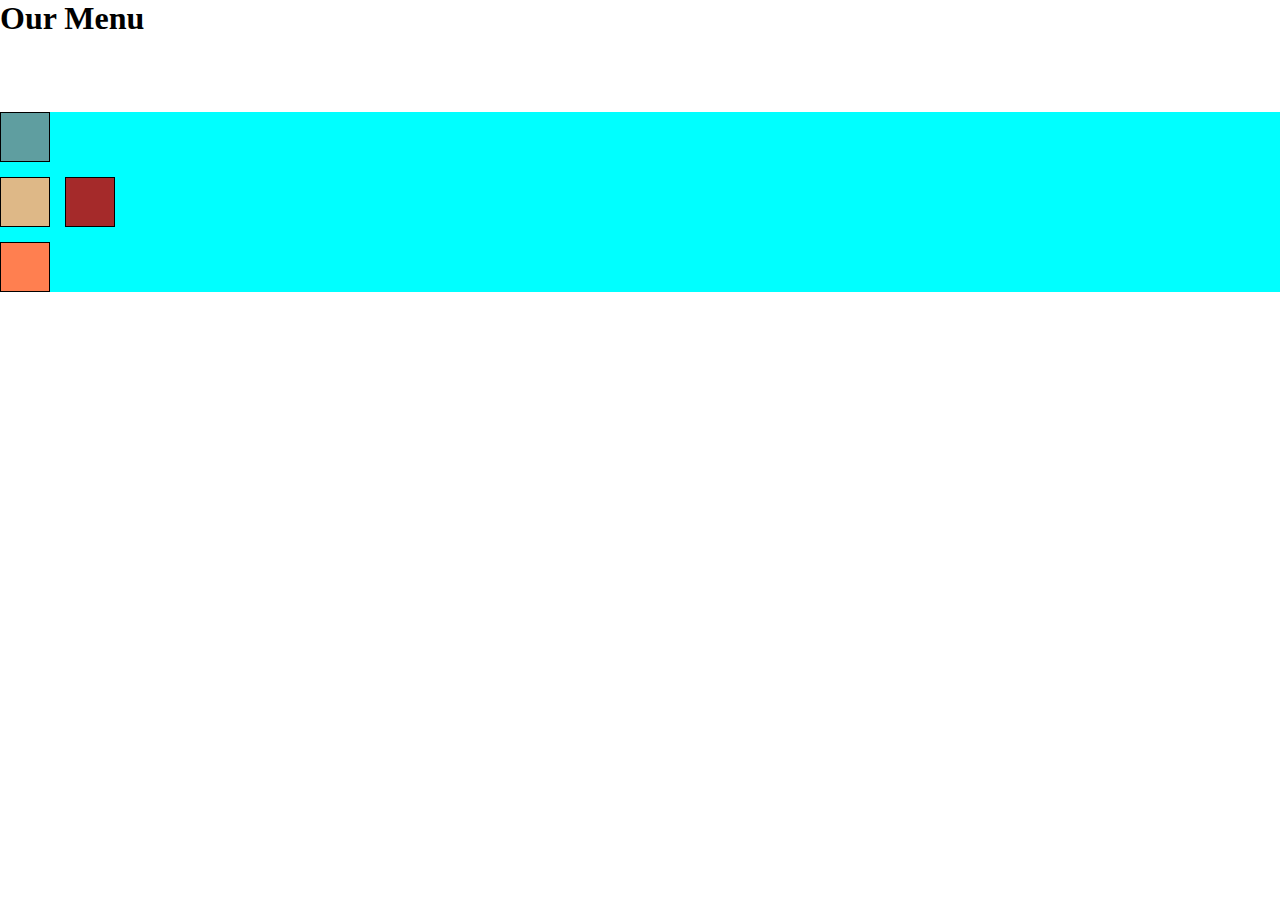
==== module2-solution/index.html @ 9a940c93 "Started module 2 assignment." ====
<!DOCTYPE html>
<html lang="en">
    <head>
        <meta charset="utf-8">
        <meta http-equiv="X-UA-Compatible" content="IE=edge">
        <meta name="viewport" content="width=device-width, initial-scale=1">
        <title>Assignment 2 Solution for Module 2</title>
        <link rel="stylesheet" href="css/styles.css">
    </head>
    <body>
        <h1>Our Menu</h1>

        <div id="container">
            <p id="p1"></p>
            <p id="p2"></p>
            <p id="p3"></p>
            <p id="p4"></p>
        </div>
    </body>
</html>
---- module2-solution/css/styles.css ----
* {
  box-sizing: border-box;
  margin: 0;
  padding: 0;
}
h1 {
  margin-bottom: 15px;
}

div#container {
  background-color: #00FFFF;
  position: relative;
  top: 60px
}
p {
  width: 50px;
  height: 50px;
  border: 1px solid black;
  margin-bottom: 15px;
}
#p1 {
  background-color: #A52A2A;
  position: relative;
  top: 65px;
  left: 65px;
}
#p2 {
  background-color: #DEB887;
}
#p3 {
  background-color: #5F9EA0;
  position: absolute;
  top: 0;
  left: 0;

}
#p4 {
  background-color: #FF7F50;
}
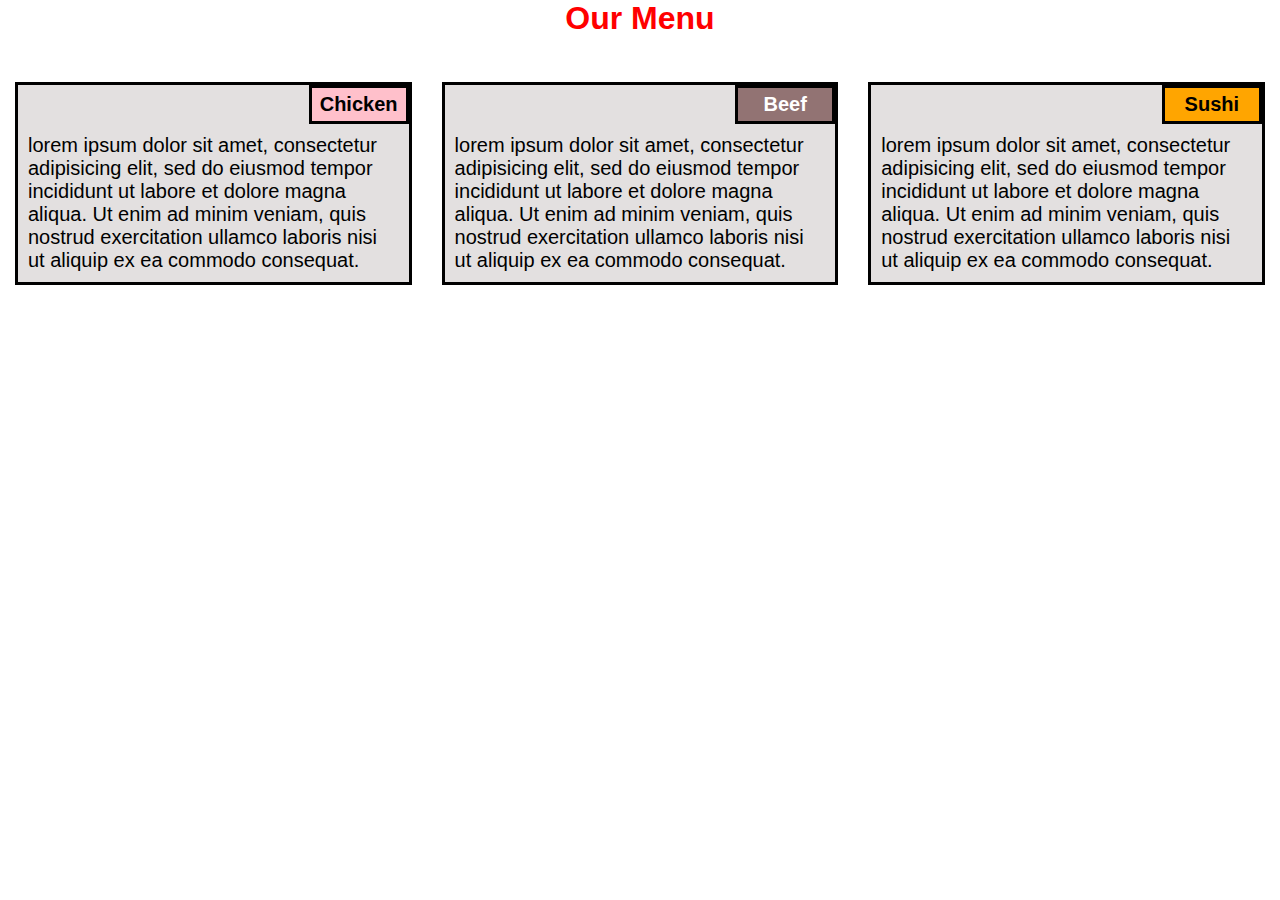
==== commit d6312c16: "First solution to Module 2 assignment that appears to work correctly." ====
--- a/module2-solution/index.html
+++ b/module2-solution/index.html
@@ -9,12 +9,41 @@
     </head>
     <body>
         <h1>Our Menu</h1>
-
-        <div id="container">
-            <p id="p1"></p>
-            <p id="p2"></p>
-            <p id="p3"></p>
-            <p id="p4"></p>
+        <section class = "col-lg-4 col-md-6 col-sm-12">
+        <div>
+            <p id="ctitle" class="title">Chicken</p>
+            <p id="ctext">
+                lorem ipsum dolor sit amet, consectetur
+                adipisicing elit, sed do eiusmod tempor incididunt
+                ut labore et dolore magna aliqua. Ut enim ad 
+                minim veniam, quis nostrud exercitation ullamco
+                laboris nisi ut aliquip ex ea commodo consequat.
+            </p>
         </div>
+        </section>
+        <section class = "col-lg-4 col-md-6 col-sm-12">
+        <div>
+            <p id="btitle" class="title">Beef</p>
+            <p id="ctext">
+                lorem ipsum dolor sit amet, consectetur
+                adipisicing elit, sed do eiusmod tempor incididunt
+                ut labore et dolore magna aliqua. Ut enim ad 
+                minim veniam, quis nostrud exercitation ullamco
+                laboris nisi ut aliquip ex ea commodo consequat.
+            </p>
+        </div>
+        </section>
+        <section class = "col-lg-4 col-md-12 col-sm-12">
+        <div>
+            <p id="stitle" class="title">Sushi</p>
+            <p id="ctext">
+                lorem ipsum dolor sit amet, consectetur
+                adipisicing elit, sed do eiusmod tempor incididunt
+                ut labore et dolore magna aliqua. Ut enim ad 
+                minim veniam, quis nostrud exercitation ullamco
+                laboris nisi ut aliquip ex ea commodo consequat.
+            </p>
+        </div>
+        </section>
     </body>
 </html>
--- a/module2-solution/css/styles.css
+++ b/module2-solution/css/styles.css
@@ -2,38 +2,94 @@
   box-sizing: border-box;
   margin: 0;
   padding: 0;
+  font-family: Helvetica;
 }
 h1 {
   margin-bottom: 15px;
+  color: red;
+  text-align: center;
+  font-weight: bold;
+  font-size: 200%;
 }
 
-div#container {
-  background-color: #00FFFF;
+div {
+  background-color: rgb(227, 224, 224);
+  border: 3px solid black;
   position: relative;
-  top: 60px
+  width: 100%;
+  margin-top: 15px;
+  margin-left: auto;
+  margin-right: auto;
 }
-p {
-  width: 50px;
-  height: 50px;
-  border: 1px solid black;
-  margin-bottom: 15px;
+
+section {
+  position: relative;
+  padding: 15px;
+  width: 100%;
 }
-#p1 {
-  background-color: #A52A2A;
-  position: relative;
-  top: 65px;
-  left: 65px;
+
+.title {
+  float: right;
+  width: 100px;
+  padding: 5px;
+  border: 3px solid black;
+  text-align: center;
+  font-weight: bold;
+  font-size: 125%;
 }
-#p2 {
-  background-color: #DEB887;
+
+#ctitle {
+  background-color: pink;
 }
-#p3 {
-  background-color: #5F9EA0;
-  position: absolute;
-  top: 0;
-  left: 0;
 
+#btitle {
+  background-color: rgba(94, 45, 45, 0.607);
+  color: white;
 }
-#p4 {
-  background-color: #FF7F50;
+
+#stitle {
+  background-color: orange;
 }
+
+#ctext {
+  padding: 10px;
+  border: none;
+  color: black;
+  clear: right;
+  font-size: 125%;
+}
+
+/*desktop layout*/
+@media (min-width: 992px){
+  .col-lg-4 {
+    float: left;
+		width: 33.33%;
+	}
+}
+
+/*tablet layout*/
+@media (min-width: 768px) and (max-width: 991px){
+	.col-md-6 {
+		float: left;
+		width: 50%;
+    margin-left: auto;
+    margin-right: auto;
+	}
+  div {
+    clear: left;
+  }
+	.col-md-12 {
+    float: left;
+		width: 100%;
+    margin-left: auto;
+    margin-right: auto;
+	}
+}
+
+/*mobile layout*/
+@media (max-width: 767px){
+	.col-sm-12 {
+		float: left;
+		width: 100%;
+	}
+}
